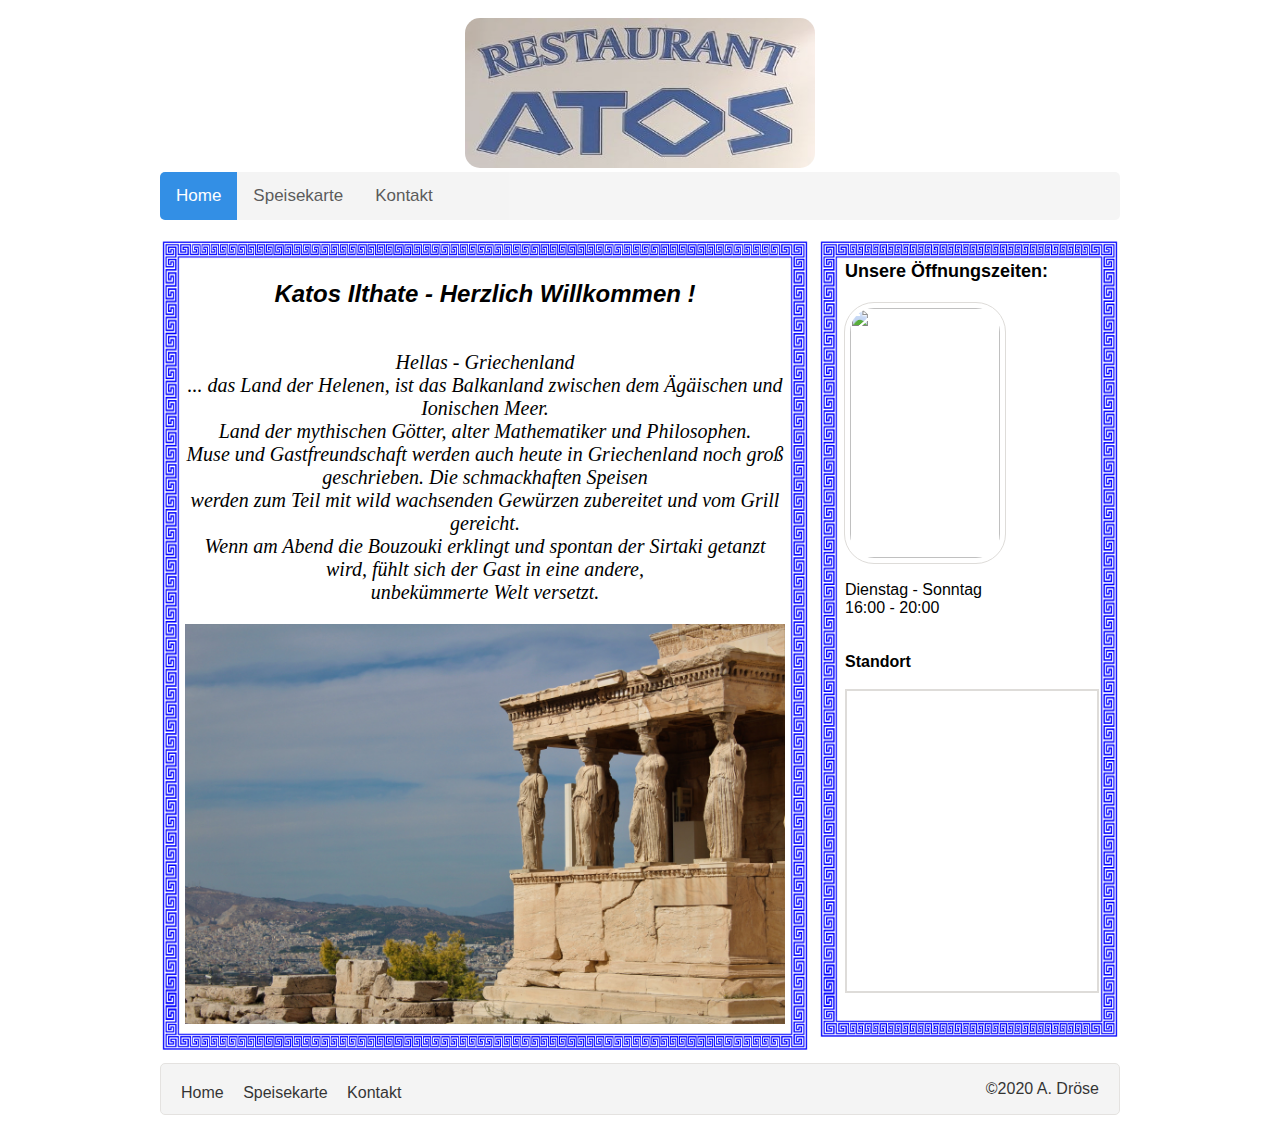
==== index.html @ d5ce7bd6 "Update index.html" ====
﻿<!DOCTYPE html>

<html>

<head>
	
	<link rel = "stylesheet" href ="style.css" type = "text/css"> 
	<title>Griechisches Restaurant Atos Neuruppin</title>
	<meta charset = "utf-8">
	<meta name="viewport" content="width=device-width, initial-scale=1.0">
	
	
	
	<!--Test hier-->
	
	
	
	<!--Test ende-->
	
</head>
<body>
	<div id = "wrapper">
		<header> 
			<img style="border-radius: 15px" src="atos_logo.jpg" height="150px" width="350px"> 
			<!--<img src="bilder/atos_logo.jpg" style="height=auto; max-width:100%;">-->
		</header>
		<!--Testgebiert-->
		<div class= "topnav">
			  <a class="active" href="index.html">Home</a>
			  <a href="speisekarte.html">Speisekarte</a>
			  <a href="kontakt.html">Kontakt</a>
		</div>
		<!--
		<nav>
			<ul>
				<li><a href="home.html">Home</a></li>	
				<li><a href="speisekarte.html">Speisekarte</a></li>	
				<li><a href="kontakt.html">Kontakt</a></li>			
			</ul>
		</nav>
		-->
		
		<!--Test hier-->
		<div id="main">
			<div id="pop-up">
				<button id="close-btn">X</button>
				<h1 style="color: white; margin: 0px; padding: 0px; text-align: right;">Information</h1>
				<p style="color: white; text-align: right;" > <i><strong><br/>Sehr geehrte Gäste,<br/>
				 in unserem <br/>Restaurant können <br/> Gerichte derzeit <br/> nur auf Abholung <br/>bestellt werden. </strong> </i></p>
			</div>
		
		</div>
		<!--Test ende -->
		
		<section> 
		
		<h2 style="text-align: center;font: Georgia, Times, sans-serif;"><i>Katos Ilthate - Herzlich Willkommen ! </i></h2>
		<p class="text"><i><br/>Hellas - Griechenland <br/>
		... das Land der Helenen, ist das Balkanland zwischen dem Ägäischen und Ionischen Meer. <br/>		
		Land der mythischen Götter, alter Mathematiker und Philosophen. <br/>
		Muse und Gastfreundschaft werden auch heute in Griechenland noch groß geschrieben. Die schmackhaften Speisen<br/>
		werden zum Teil mit wild wachsenden Gewürzen zubereitet und vom Grill gereicht.<br/>
		Wenn am Abend die Bouzouki erklingt und spontan der Sirtaki getanzt wird, fühlt sich der Gast in eine andere, <br/>
		unbekümmerte Welt versetzt. </i></p>
		
		<div id="bild">
			<img id="bild" src="startseite.jpg">
		</div>
		<!--
			<div class="article">
				<p>Biere der Welt<p>
				<img class="bild" src="bilder/bier.jpg" height="150px" width="300px">
				<p> Das schmackhafteste Bier der Welt! <br>
				 Frisch vom Fass und beste Qualität! <br>
				 </p>
			</div>
			<div class="article">
				<p>Eine Vielzahl an Vorspeisen<p>
				<img class="bild" src="bilder/vorspeisen.jpg" height="150px" width="300px">
				<p> Alle Variationen und die buntesten Salate! Dort ist für jeden etwas dabei!</p>
			</div>
			<div class="article">
				<p>Herzhafte Gerichte<p>
				<img class="bild" src="bilder/essensplatte.jpg" height="150px" width="300px">
				<p>Erleben Sie griechische Köstlichkeiten</p>
			</div>
			
		-->
		</section>
		<aside>
			<div class="sidebar">
				<a><strong>Unsere Öffnungszeiten:</strong></a>
				<img style = "border-radius:30px;" src="olymp.jpg" height="250px" width="150px">
				<p>
				Dienstag - Sonntag <br/>
				16:00 - 20:00
				</p>
				<p><strong><br/>Standort <br/></strong></p>
				<p>
				<iframe src="https://www.google.com/maps/embed?pb=!1m18!1m12!1m3!1d2405.2823957691667!2d12.803505416175728!3d52.92534472515927!2m3!1f0!2f0!3f0!3m2!1i1024!2i768!4f13.1!3m3!1m2!1s0x47a93dae0f9f5adb%3A0xbb3546cd0e08a3b8!2sGriechisches%20Restaurant%20Atos!5e0!3m2!1sde!2sde!4v1609012868162!5m2!1sde!2sde" width="250" height="300" frameborder="0" style="border: 2px solid #DEDCD9;" allowfullscreen="" aria-hidden="false" tabindex="0"></iframe>
				</p>
				<!--<img src="bilder/vertikal.jpg" height="250px" width="150px">-->
			</div>
				
		</aside>
		<footer>
			<ul>
				<li><a href="index.html">Home</a></li>	
				<li><a href="speisekarte.html">Speisekarte</a></li>	
				<li><a href="kontakt.html">Kontakt</a></li>			
			</ul>
			<p><a href ="#">&copy;2020 A. Dröse </a></p>
			<!--Instagram Zeichen
			<img style = "margin-right: 10px;" src="bilder/insta.jpg" height= "20px" width = "20px" >
			-->
		</footer>
	</div>

	<script src="https://ajax.googleapis.com/ajax/libs/jquery/3.5.1/jquery.min.js"></script>
	<script src="custom.js"></script>
	<script type="text/javascript" src="code.js"></script>	
		
</body>

</html>
---- style.css ----
#wrapper {
    width: 960px;
    margin-right: auto;
    margin-left: auto;
    font-size: 16px;
    font-family: /*"Times New Roman", Times, serif;*/ arial, sans-serif;
}

@keyframes example{
	0%		{background-image:url("griechenland.jpg");}
	50%		{background-image:url("griechenland1.jpg");}
	100%	{background-image:url("griechenland3.jpg");}
}

body {
    /*background-color: black;*/
    /*background-image: 
        url("bilder/griechenland.jpg");
	background-image: 
        url("bilder/griechenland1.jpg");*/
	background-position: center;
	background-size: cover;
	background-attachment: fixed; /*fixed damit der Hintergrund fest ist*/
	animation-name: example;
	animation-duration: 15s;
	/*animation-delay: -1s;*/
	animation-iteration-count: infinite;
    
}

header{
	padding-top: 10px;
	padding-bottom: 10px
	height: 50px;
	text-align: center;
	opacity: 0.8;
}

nav{
	text-align: center;
}
nav ul{
	list-style: none;
}

nav li{
	display: inline;
	margin-right: 40px;
}

a{
	color: /*#777;*/#000000;
	text-decoration: none;
	font-family: arial, sans-serif;
}


section {
    width: 600px;
    float: left;
    padding: 15px;
    margin-top: 15px;
    margin-right: 5px;
    background-color: #F2F2F2;
    border: 10px solid transparent; /*Hier habe ich 1px in 10px geändert und die farbe weggemacht vorherh #DEDCD9*/
    /*border-image-source: url(Bilder/rahmen.png) round;*/
    /*border-image: url(Bilder/rahmen.png) 30 20 20 10 repeat;
	border-image: url(Bilder/frame.jpg) 40 round;*/
    border-image: url("frame2.png") 40 round;
    border-image-width: 2em;
    border-radius: 5px;
    margin-bottom: 10px;
    /*opacity: 0.8;*/
    background: rgba(255,255,255,0.8);
}

.article{
	height: 120px;
	margin-top: 15px;
	margin-bottom: 50px;
}

.article img{
	float: left;
	padding: 5px;
	margin-right: 10 px;
	border: 2px solid #DEDCD9;
}

.article a{
	font-size: 18px;
}

aside{
	width: 250px;
	float: right;
	padding: 25px;
	margin-top: 15px;
	background-color: #F2F2F2;
	/*border: 1px solid #DEDCD9;*/
	border: 1px solid transparent;
	border-image: url("frame2.png") 40 round;
	border-image-width: 2em;
	border-radius: 5px;
	margin-bottom: 10px;
	/*opacity: 0.8;*/
    background: rgba(255,255,255,0.8);
}

.sidebar img{
	padding: 5px;
	margin-top: 20px;
	border: 1px solid #DEDCD9;
	height: 250px; 
	width: 150px;
}

.sidebar a{
	font-size: 18px;
	padding: 1px;
}

.sidebar p {
    padding: 1px;
    opacity: 1;
}


footer{
	background-color: #F2F2F2;
	border: 1px solid #DEDCD9;
	border-radius: 5px;
	clear: both;
	opacity: 0.8;
}

footer ul{
	float: left;
	list-style: none;
	padding: 0px;
	margin: 20px;
}

footer li{
	margin-right: 15px;
	display:inline;
}

footer p{
	margin-right: 20px;
	text-align: right;
	color: black;
}

#über{
	margin: 15px;
}

#über h1{
	padding: 10px;
}

#kontakt{
	margin: 15px;
}

#kontakt h1{
	padding: 10px;
}

.slide-container{
	position:relative;
}
			
.kslide img{
	width: 100%;
	height:600px;
}
.effect{
	animation-name:effect;
	animation-duration:1s;
	}
@keyframes effect{
	from{
		opacity:0.3;
	}
	to{
		opacity:1;
	}
}
.dot-container{
	text-align:center
}
span{
	border-radius:50%;
	height:15px;
	width:15px;
	background-color:blue;
	display:inline-block;
	transition:all 0.6s linear;
}
.active{
background-color:red;
}
/* Add a black background color to the top navigation */
.topnav {
  background-color: /*#333;*/#F2F2F2;
  overflow: hidden;
  border-radius: 5px;
  opacity: 0.8;
}

/* Style the links inside the navigation bar */
.topnav a {
  float: left;
  color: /*#f2f2f2;*/ #333;
  text-align: center;
  padding: 14px 16px;
  text-decoration: none;
  font-size: 17px;
}

/* Change the color of links on hover */
.topnav a:hover {
  background-color: #ddd;
  color: black;
}

/* Add a color to the active/current link */
.topnav a.active {
  background-color: #0174DF;
  color: white;
}

.button {
    display: inline-block;
    position: relative;
    border-radius: 40px;
    background: linear-gradient(90deg, #0162c8,#55e7fc);
    /*background-color: #81BEF7;
    border: none;
    width: 200px;
    */
    color: #fff;
    text-decoration: none;
    text-transform: uppercase;
    overflow:hidden;
    font-size: 18px;
    letter-spacing: 2px;
    text-align: center;
    font-size: 24px;
    padding: 20px;
    transition: all 0.5s;
    cursor: pointer;
    margin: 5px;
}

.buttons {
    display: inline-block;
    background-color: cornflowerblue;
    border-radius: 4px;
    color: #f2f2f2;
    margin: 5px;
    cursor: pointer;
    border: none;
    padding: 5px;
}

/*Hier die Bildschirmanpassung fuer die 
    max-width 414 pixel und max height 830 pixel
    min-width 360 pixel und min height 568 pixel
    Beispiel: iPhoneX/7/8/9 und Plus
    Pixel 2, Pixel 2XL, Galaxy S5, Moto G4

*/
@media only screen and (max-width:414px) and (min-width:360px){
    #wrapper {
        width: 90%;
    }

    section {
        width: 100%;
        padding-left: 0px;
        padding-right: 0px;
        float: left;
		
		border: 10px solid transparent;
		border-image: url("frame2.png") 40 round;
    	border-image-width: 10px;
		-moz-border-image: url(frame2.png) 40 round;
		-webkit-border-image: url(frame2.png) 40 round;
		-o-border-image: url(frame2.png) 40 round;
		/*border-image: url(frame2.png) 27 fill repeat;*/
    	
		
    }

    aside {
        float: left;
        width: 90%;
		
		
    	border: 10px solid transparent;
		border-image: url("frame2.png") 40 round;
    	border-image-width: 2em;
		-moz-border-image: url(frame2.png) 40 round;
		-webkit-border-image: url(frame2.png) 40 round;
		-o-border-image: url(frame2.png) 40 round;
    
    }
	
	/*.sidebar{
		border: 10px solid transparent;
		border-image: url("frame2.png") 40 round;
    	border-image-width: 2em;
		-moz-border-image: url(frame2.png) 40 round;
		-webkit-border-image: url(frame2.png) 40 round;
		-o-border-image: url(frame2.png) 40 round;
	}*/

    .article {
        padding-bottom: 50px;
        padding-top: 30px;
    }

        .article a {
            padding-left: 20px;
            padding-bottom: 20px;
        }

        .article img {
            padding-left: 20px;
            padding-right: 30px;
            width: 270px;
            border: 0px;
            border-radius: 25%;
        }

        .article p {
            padding-left: 20px;
            padding-right: 15px;
        }

    .button {
        width: 220px;
    }

    iframe {
        width: 270px;
    }
    .text {
        text-align: center;
        font: 20px Georgia, Times, sans-serif;
        padding: 3px;
    }
    #bild img{
        margin-left: 20px;
        width: 280px;
    }
}
/*Hier 
    max-width 320 pixel
    max-height 655 pixel
    min-width 270 pixel
    min-height 560 pixel

*/
@media only screen and (max-width:359px) and (min-width:270px) {
    #wrapper {
        width: 100%;
    }
    .topnav{
        width: 300px;
    }
    section {
        width: 310px;
        padding-left: 0px;
        padding-right: 0px;
        float: left;
		
    	border: 10px solid transparent;
		border-image: url("frame2.png") 40 round;
    	border-image-width: 2em;
		-moz-border-image: url(frame2.png) 40 round;
		-webkit-border-image: url(frame2.png) 40 round;
		-o-border-image: url(frame2.png) 40 round;
    }

    aside {
        float: left;
        width: 90%;
		
		border: 10px solid transparent;
		border-image: url("frame2.png") 40 round;
    	border-image-width: 2em;
		-moz-border-image: url(frame2.png) 40 round;
		-webkit-border-image: url(frame2.png) 40 round;
		-o-border-image: url(frame2.png) 40 round;	
	}

    .article {
        padding-bottom: 80px;
        padding-top: 0px;
    }

        .article a {
            text-align:center;
            margin-bottom: 80px;
        }

        .article img {
            padding-left: 20px;
            padding-right: 30px;
            width: 250px;
            border: 0px;
            border-radius: 25%;
        }

        .article p {
            /*padding-left: 20px;
            padding-right: 20px;*/
            text-align:center;
        }

    .button {
        width: 200px;
    }

    iframe {
        width: 100%;
    }
}


.container {
    width: 800px;
    margin: 0px auto;
    text-align: justify;
}

#main {
    width: 100%;
    height: 100vh;
    background: #0008;
    position: absolute;
    top: 0;
    left: 0;
    display: none;
}

#pop-up {
    width: 400px;
    height: 300px;
    /*background: #f2f2f2;*/
    background-image: url("salat.jpg");
    background-size: 400px 300px;
    box-sizing: border-box;
    padding: 20px;
    position: absolute;
    top: 50%;
    left: 50%;
    transform: translate(-50%, -50%);
    border-radius: 4px;
    border: 2px solid white;
}


#close-btn{
    border-radius: 4px;
    background-color: red;
    color: white;
    float: left;
}

.text {
    text-align: center;
    font: 20px Georgia, Times, sans-serif;
}
#bild {
    width: 100%;
}

span{
    position: absolute;
    background: #fff;
    transform: translate(-50%, -50%);
    pointer-events: none;
    border-radius: 50%;
    animation: animate 1s linear infinte;
}
@keyframes animate{
    0%{
        width: 0px;
        height: 0px;
        opacity: 0.5;
    }
    100%{
        width: 500px;
        height: 500px;
        opacity: 0;
    }
}
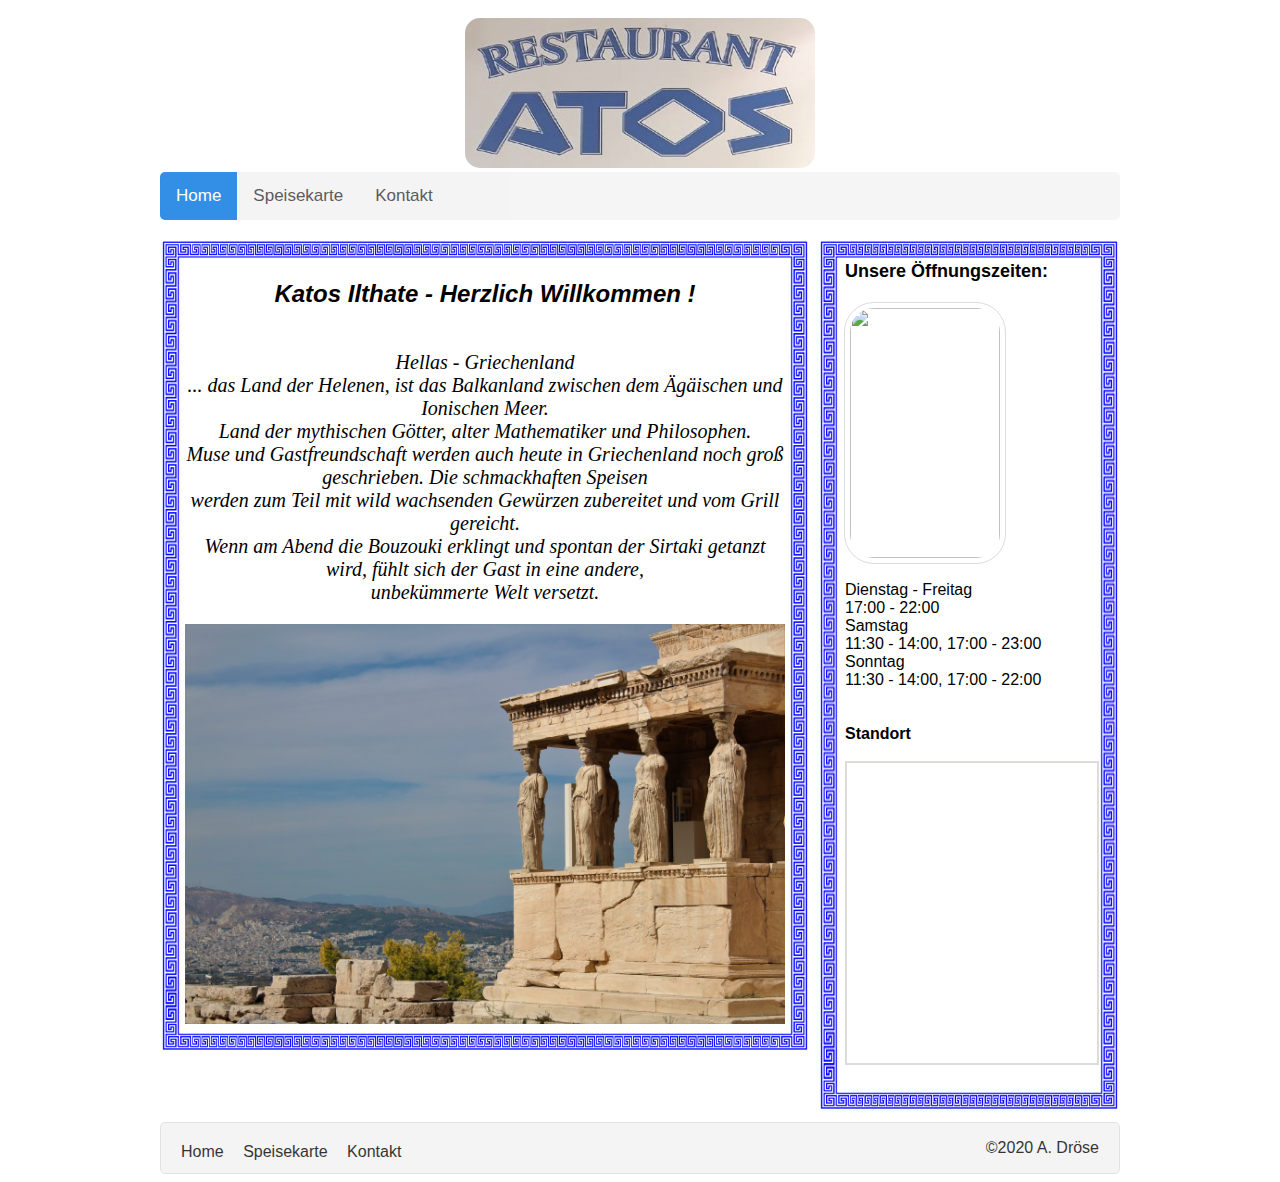
==== commit 5556e596: "Uhrzeiten und Pop-Up" ====
--- a/index.html
+++ b/index.html
@@ -1,4 +1,4 @@
-﻿<!DOCTYPE html>
+<!DOCTYPE html>
 
 <html>
 
@@ -7,6 +7,8 @@
 	<link rel = "stylesheet" href ="style.css" type = "text/css"> 
 	<title>Griechisches Restaurant Atos Neuruppin</title>
 	<meta charset = "utf-8">
+	<meta name="description" content="Griechische Spezialitäten im Restaurant Atos. Sie finden uns in der Karl-Marx-Straße 33-34. Wir freuen uns über ihren Besuch."/>
+	<meta name="keywords" content="ATOS, Griechisches Restaurant Neuruppin, Atos Neuruppin, Athos Grieche Neuruppin, Grieche Neuruppin" />
 	<meta name="viewport" content="width=device-width, initial-scale=1.0">
 	
 	
@@ -40,13 +42,45 @@
 		</nav>
 		-->
 		
-		<!--Test hier-->
+		<!--Test hier    
+		
+		Liebe Kunden, 
+wir gehen in eine kurze Sommerpause vom 01.06.-01.07.2021 ! 
+Wir hoffen auf erweiterte Öffnungsmöglichkeiten für uns ab Juli 2021 und würden uns dann auch riesig 
+über ein persönliches Wiedersehen mit Ihnen freuen. Wir wünschen bis dahin eine schöne Sommerzeit, 
+bleiben Sie vorsichtig und gesund. 
+Herzliche Grüße 
+Das Team vom Restaurant Atos
+		
+		<p style="color: white; text-align: right;" > <i><strong><br/>Sehr geehrte Gäste,<br/>
+				 in unserem <br/>Restaurant können <br/> Gerichte derzeit <br/> nur auf Abholung <br/>bestellt werden. </strong> </i></p>
+			
+		-->
 		<div id="main">
 			<div id="pop-up">
 				<button id="close-btn">X</button>
 				<h1 style="color: white; margin: 0px; padding: 0px; text-align: right;">Information</h1>
-				<p style="color: white; text-align: right;" > <i><strong><br/>Sehr geehrte Gäste,<br/>
-				 in unserem <br/>Restaurant können <br/> Gerichte derzeit <br/> nur auf Abholung <br/>bestellt werden. </strong> </i></p>
+				<!--<p style="color: white; text-align: right;" > <i><strong><br/>Liebe Kunden,<br/>
+				 wir gehen in eine kurze<br/> Sommerpause vom </br> 01.06. - 01.07.2021 ! <br/> 
+				 Wir hoffen auf erweiterte <br/>Öffnungszeiten für uns ab <br/> 
+				 Juli 2021 und würden </br>uns dann auch riesig über</br> ein persönliches </br>
+				 Wiedersehen mit Ihnen freuen. </br> Wir wünschen bis dahin </br>eine schöne Sommerzeit, </br>
+				 bleiben sie vorsichtig und gesund.</br>
+				 Herzliche Grüße </br>
+				 Das Team vom Restaurant Atos </strong> </i></p> -->
+				<p style="color: white; text-align: right;" > <i><strong><br/>
+				Sehr geehrte Gäste,<br/>
+				wir haben wieder <br/>
+				für Sie geöffnet <br/> 
+				In unserem <br/>
+				Restaurant können <br/> 
+				Gerichte auch <br/> 
+				auf Abholung <br/>
+				bestellt werden. <br/>
+				<br/>
+				Herzliche Grüße </br>
+				Das Team vom Restaurant Atos</strong> </i></p>
+				
 			</div>
 		
 		</div>
@@ -92,8 +126,12 @@
 				<a><strong>Unsere Öffnungszeiten:</strong></a>
 				<img style = "border-radius:30px;" src="olymp.jpg" height="250px" width="150px">
 				<p>
-				Dienstag - Sonntag <br/>
-				16:00 - 20:00
+				Dienstag - Freitag <br/>
+				17:00 - 22:00 <br/>
+				Samstag <br/>
+				11:30 - 14:00, 17:00 - 23:00 <br/>
+				Sonntag <br/>
+				11:30 - 14:00, 17:00 - 22:00
 				</p>
 				<p><strong><br/>Standort <br/></strong></p>
 				<p>
--- a/style.css
+++ b/style.css
@@ -357,6 +357,21 @@
         margin-left: 20px;
         width: 280px;
     }
+	#pop-up {
+    width: 100%;
+    height: 420px;
+    /*background: #f2f2f2;*/
+    background-image: url("salat.jpg");
+    background-size: 100% 420px;
+    box-sizing: border-box;
+    padding: 20px;
+    position: absolute;
+    top: 50%;
+    left: 50%;
+    transform: translate(-50%, -50%);
+    border-radius: 4px;
+    border: 2px solid white;
+	}
 }
 /*Hier 
     max-width 320 pixel
@@ -429,6 +444,21 @@
     iframe {
         width: 100%;
     }
+	#pop-up {
+    width: 100%;
+    height: 420px;
+    /*background: #f2f2f2;*/
+    background-image: url("salat.jpg");
+    background-size: 100% 420px;
+    box-sizing: border-box;
+    padding: 20px;
+    position: absolute;
+    top: 50%;
+    left: 50%;
+    transform: translate(-50%, -50%);
+    border-radius: 4px;
+    border: 2px solid white;
+	}
 }
 
 
@@ -450,10 +480,10 @@
 
 #pop-up {
     width: 400px;
-    height: 300px;
+    height: 420px;
     /*background: #f2f2f2;*/
     background-image: url("salat.jpg");
-    background-size: 400px 300px;
+    background-size: 400px 420px;
     box-sizing: border-box;
     padding: 20px;
     position: absolute;
